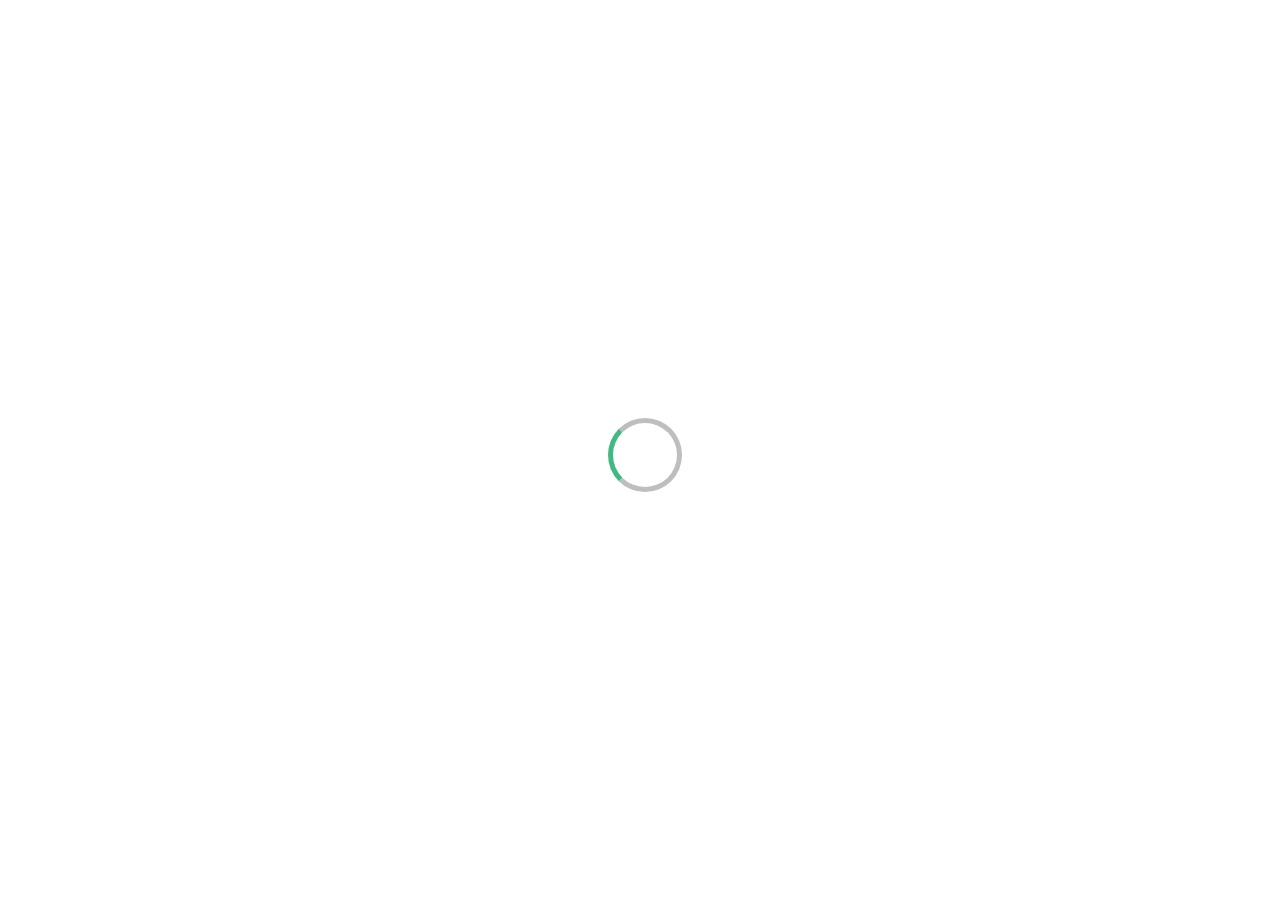
==== index.html @ 89a60c38 "文档模板基础代码搭建完毕" ====
<!DOCTYPE html>
<html lang="en">
<head>
  <meta charset="UTF-8">
  <title>workDoc</title>
  <meta http-equiv="X-UA-Compatible" content="IE=edge,chrome=1" />
  <meta name="description" content="Description">
  <meta name="viewport" content="width=device-width, user-scalable=no, initial-scale=1.0, maximum-scale=1.0, minimum-scale=1.0">
  <link rel="stylesheet" href="https://unpkg.com/docsify/lib/themes/vue.css">
  <style>
    #homeLoading{
      position: fixed;
      top: 50%;
      left: 50%;
      margin-left: -2rem;
      margin-top: -2rem;
      width: 4rem;
      height: 4rem;
      border-radius: 50%;
      border: 5px solid #BEBEBE;
      border-left: 5px solid #42b983;
      animation: load 1s linear infinite;
      -moz-animation:load 1s linear infinite;
      -webkit-animation: load 1s linear infinite;
      -o-animation:load 1s linear infinite;
    }
    @-webkit-keyframes load
    {
      from{-webkit-transform:rotate(0deg);}
      to{-webkit-transform:rotate(360deg);}
    }
    @keyframes load
    {
      from{-webkit-transform:rotate(0deg);}
      to{-webkit-transform:rotate(360deg);}
    }
    #header {
      display: none;
      width: 100%;
      height: 50px;
      background: #42b983;
      position: fixed;
      z-index: 999;
    }
    .logo {
      width: 250px;
      text-align: center;
      line-height: 50px;
      color: #fff;
      font-size: 20px;
      float: left;
    }
    .menuList {
      float: right;
      height: 50px;
    }
    .sidebar {
      width: 250px;
    }
    #header ul {
      padding: 0;
      margin: 0;
    }
    .sidebar ul li a:hover {
      text-decoration:none
    }
    #header ul li {
      cursor: pointer;
      font-size: 16px;
      color:#fff;
      list-style: none;
      float: left;
      height: 50px;
      line-height: 50px;
      padding: 0 25px;
    }
    #header ul li.active-li {
      background: #fff;
      color: #42b983;
    }
    .cover-main img {
      width: 300px;
      height: 300px;
      border-radius: 100%;
    }
    .markdown-section {
      max-width: 80% !important;
    }
  </style>
</head>
<body>
  <header id="header">
    <aside class="logo">
      前端笔记
    </aside>
    <div id="menuList" class="menuList">
      <ul>
        <li class="active-li">介绍</li>
        <li>css</li>
        <li>html</li>
        <li>javascript</li>
      </ul>
    </div>
  </header>
  <div id="app">
    <div id="homeLoading"></div>
  </div>
  <script>
    window.$docsify = {
      repo: 'https://github.com/zhangliGit',
      loadSidebar: true,
      loadNavbar: true,
      subMaxLevel: 3,
      auto2top: true,
      homepage: 'home.md',
      coverpage: true,
      logo: '/_media/logo.png',
      name: '前端知识库',
      nameLink: '/',
      autoHeader: true,
      executeScript: true,
      mergeNavbar: true,
      notFoundPage: true,
      ga: 'UA-XXXXX-Y',
      disqus: 'shortname'
    }
  </script>
  <script src="https://unpkg.com/docsify/lib/docsify.min.js"></script>
  <script src="https://unpkg.com/docsify/lib/plugins/ga.js"></script>
  <script src="https://unpkg.com/docsify/lib/plugins/emoji.js"></script>
  <script src="https://unpkg.com/docsify-copy-code"></script>
  <script src="https://unpkg.com/docsify/lib/plugins/external-script.js"></script>
</body>
<script>
  document.querySelector("#menuList").addEventListener('click', function(evt){
    if (evt.target.innerHTML === '介绍') {
      var path = 'README';
      window.$docsify.loadSidebar = true;
      window.location.reload();
    } else {
      var path = evt.target.innerHTML;
      window.$docsify.loadSidebar = false;
    }
    var host = window.location.href.split("#")[0];
    window.location.href = host + '#/' + path;
  }, false)
</script>
</html>
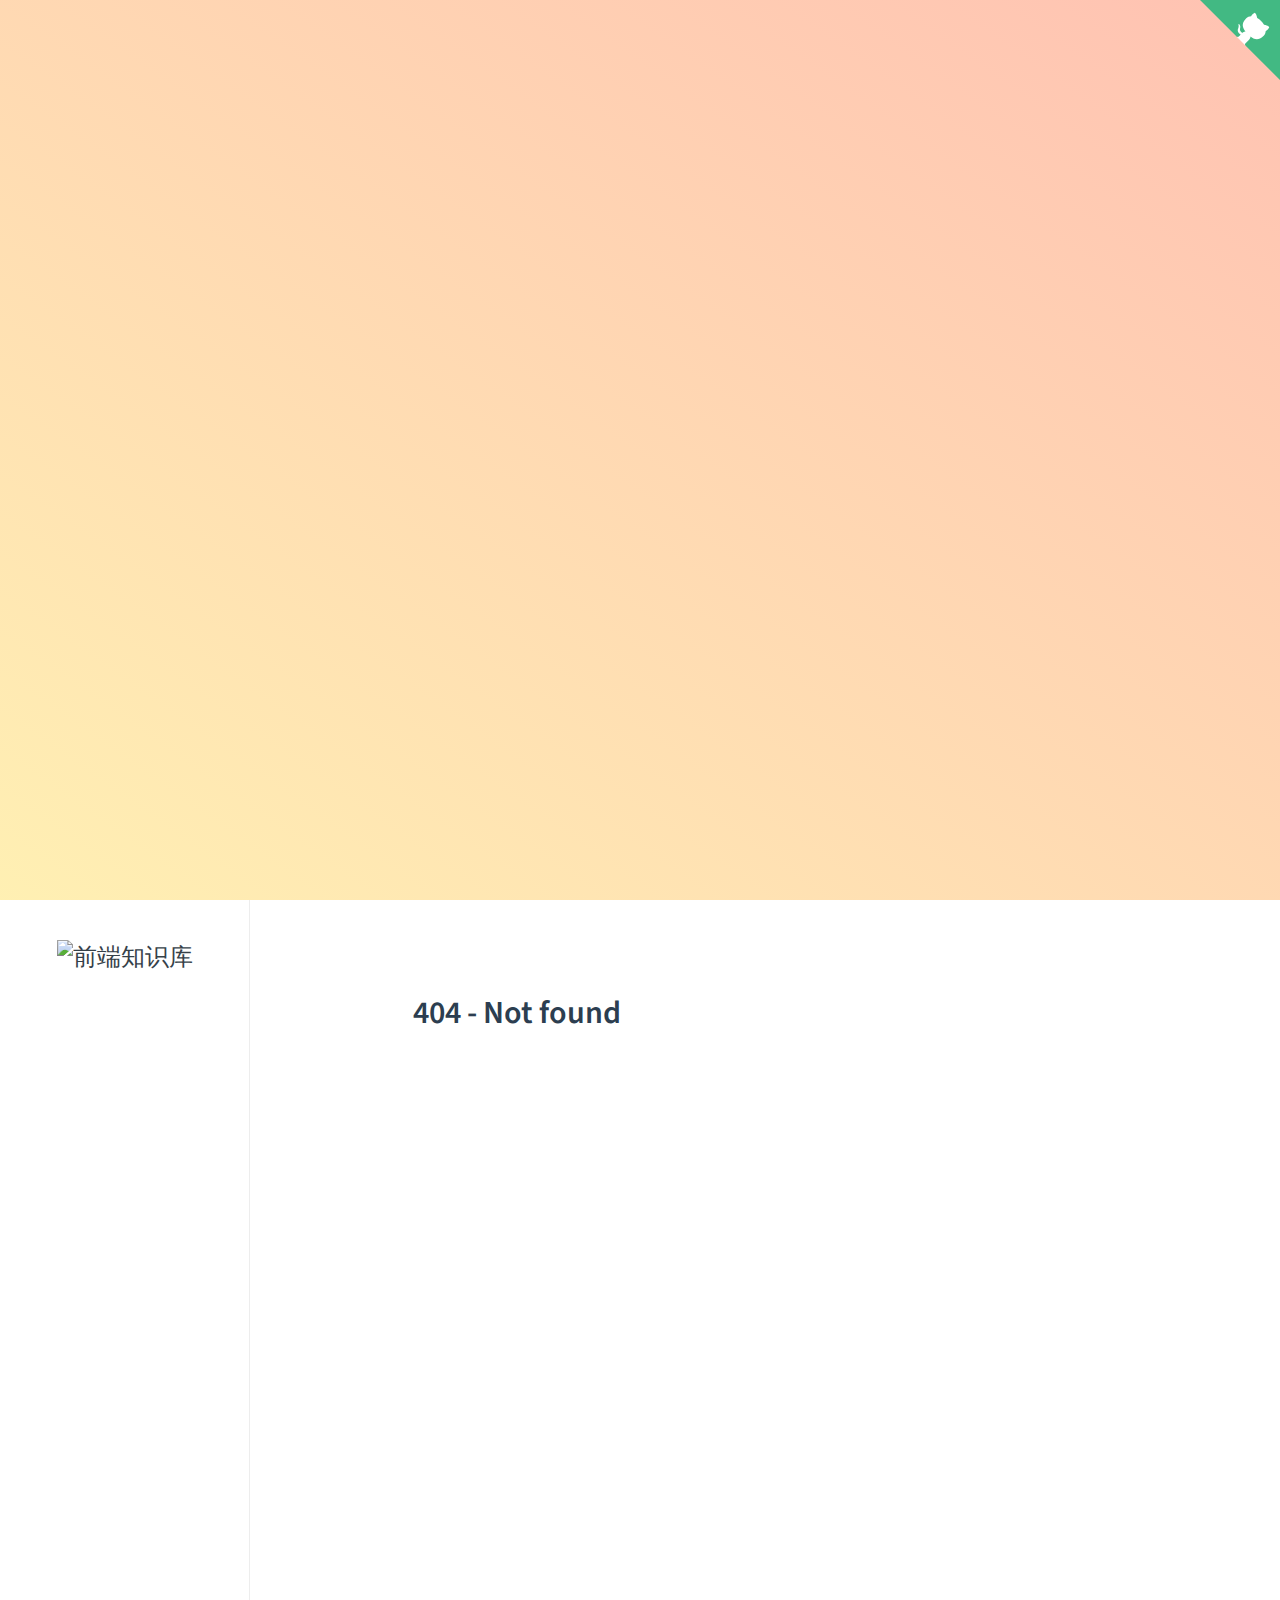
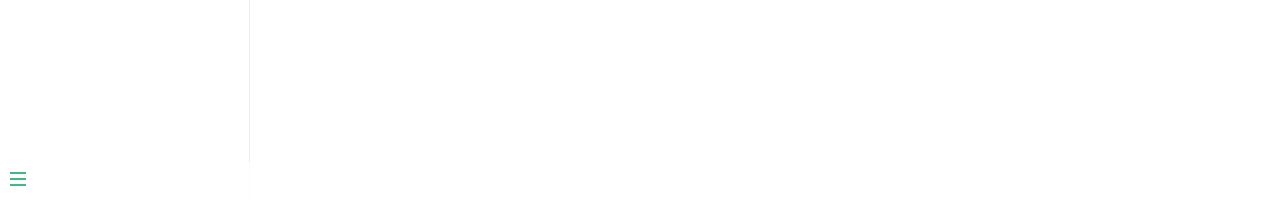
==== commit c7ed61eb: "新增文档" ====
--- a/index.html
+++ b/index.html
@@ -6,7 +6,7 @@
   <meta http-equiv="X-UA-Compatible" content="IE=edge,chrome=1" />
   <meta name="description" content="Description">
   <meta name="viewport" content="width=device-width, user-scalable=no, initial-scale=1.0, maximum-scale=1.0, minimum-scale=1.0">
-  <link rel="stylesheet" href="https://unpkg.com/docsify/lib/themes/vue.css">
+  <link rel="stylesheet" href="./script/vue.css">
   <style>
     #homeLoading{
       position: fixed;
@@ -89,26 +89,13 @@
   </style>
 </head>
 <body>
-  <header id="header">
-    <aside class="logo">
-      前端笔记
-    </aside>
-    <div id="menuList" class="menuList">
-      <ul>
-        <li class="active-li">介绍</li>
-        <li>css</li>
-        <li>html</li>
-        <li>javascript</li>
-      </ul>
-    </div>
-  </header>
   <div id="app">
     <div id="homeLoading"></div>
   </div>
   <script>
     window.$docsify = {
       repo: 'https://github.com/zhangliGit',
-      loadSidebar: true,
+      loadSidebar: '_sidebar.md',
       loadNavbar: true,
       subMaxLevel: 3,
       auto2top: true,
@@ -120,29 +107,14 @@
       autoHeader: true,
       executeScript: true,
       mergeNavbar: true,
-      notFoundPage: true,
-      ga: 'UA-XXXXX-Y',
-      disqus: 'shortname'
+      notFoundPage: true
     }
   </script>
-  <script src="https://unpkg.com/docsify/lib/docsify.min.js"></script>
-  <script src="https://unpkg.com/docsify/lib/plugins/ga.js"></script>
-  <script src="https://unpkg.com/docsify/lib/plugins/emoji.js"></script>
-  <script src="https://unpkg.com/docsify-copy-code"></script>
-  <script src="https://unpkg.com/docsify/lib/plugins/external-script.js"></script>
+  <script src="./script/docsify.min.js"></script>
+  <script src="./script/emoji.js"></script>
+  <script src="./script/docsify-copy-code.min.js"></script>
+  <script src="./script/external-script.js"></script>
 </body>
 <script>
-  document.querySelector("#menuList").addEventListener('click', function(evt){
-    if (evt.target.innerHTML === '介绍') {
-      var path = 'README';
-      window.$docsify.loadSidebar = true;
-      window.location.reload();
-    } else {
-      var path = evt.target.innerHTML;
-      window.$docsify.loadSidebar = false;
-    }
-    var host = window.location.href.split("#")[0];
-    window.location.href = host + '#/' + path;
-  }, false)
 </script>
 </html>
--- a/script/vue.css
+++ b/script/vue.css
@@ -0,0 +1 @@
+@import url("https://fonts.googleapis.com/css?family=Roboto+Mono|Source+Sans+Pro:300,400,600");*{-webkit-font-smoothing:antialiased;-webkit-overflow-scrolling:touch;-webkit-tap-highlight-color:rgba(0,0,0,0);-webkit-text-size-adjust:none;-webkit-touch-callout:none;box-sizing:border-box}body:not(.ready){overflow:hidden}body:not(.ready) .app-nav,body:not(.ready)>nav,body:not(.ready) [data-cloak]{display:none}div#app{font-size:30px;font-weight:lighter;margin:40vh auto;text-align:center}div#app:empty:before{content:"Loading..."}.emoji{height:1.2rem;vertical-align:middle}.progress{background-color:var(--theme-color,#42b983);height:2px;left:0;position:fixed;right:0;top:0;transition:width .2s,opacity .4s;width:0;z-index:5}.search .search-keyword,.search a:hover{color:var(--theme-color,#42b983)}.search .search-keyword{font-style:normal;font-weight:700}body,html{height:100%}body{-moz-osx-font-smoothing:grayscale;-webkit-font-smoothing:antialiased;color:#34495e;font-family:Source Sans Pro,Helvetica Neue,Arial,sans-serif;font-size:15px;letter-spacing:0;margin:0;overflow-x:hidden}img{max-width:100%}a[disabled]{cursor:not-allowed;opacity:.6}kbd{border:1px solid #ccc;border-radius:3px;display:inline-block;font-size:12px!important;line-height:12px;margin-bottom:3px;padding:3px 5px;vertical-align:middle}li input[type=checkbox]{margin:0 .2em .25em 0;vertical-align:middle}.app-nav{margin:25px 60px 0 0;position:absolute;right:0;text-align:right;z-index:2}.app-nav.no-badge{margin-right:25px}.app-nav p{margin:0}.app-nav>a{margin:0 1rem;padding:5px 0}.app-nav li,.app-nav ul{display:inline-block;list-style:none;margin:0}.app-nav a{color:inherit;font-size:16px;text-decoration:none;transition:color .3s}.app-nav a.active,.app-nav a:hover{color:var(--theme-color,#42b983)}.app-nav a.active{border-bottom:2px solid var(--theme-color,#42b983)}.app-nav li{display:inline-block;margin:0 1rem;padding:5px 0;position:relative}.app-nav li ul{background-color:#fff;border:1px solid #ddd;border-bottom-color:#ccc;border-radius:4px;box-sizing:border-box;display:none;max-height:calc(100vh - 61px);overflow-y:auto;padding:10px 0;position:absolute;right:-15px;text-align:left;top:100%;white-space:nowrap}.app-nav li ul li{display:block;font-size:14px;line-height:1rem;margin:0;margin:8px 14px;white-space:nowrap}.app-nav li ul a{display:block;font-size:inherit;margin:0;padding:0}.app-nav li ul a.active{border-bottom:0}.app-nav li:hover ul{display:block}.github-corner{border-bottom:0;position:fixed;right:0;text-decoration:none;top:0;z-index:1}.github-corner:hover .octo-arm{animation:a .56s ease-in-out}.github-corner svg{color:#fff;fill:var(--theme-color,#42b983);height:80px;width:80px}main{display:block;position:relative;width:100vw;height:100%;z-index:0}main.hidden{display:none}.anchor{display:inline-block;text-decoration:none;transition:all .3s}.anchor span{color:#34495e}.anchor:hover{text-decoration:underline}.sidebar{border-right:1px solid rgba(0,0,0,.07);overflow-y:auto;padding:40px 0 0;position:absolute;top:0;bottom:0;left:0;transition:transform .25s ease-out;width:300px;z-index:3}.sidebar>h1{margin:0 auto 1rem;font-size:1.5rem;font-weight:300;text-align:center}.sidebar>h1 a{color:inherit;text-decoration:none}.sidebar>h1 .app-nav{display:block;position:static}.sidebar .sidebar-nav{line-height:2em;padding-bottom:40px}.sidebar li.collapse .app-sub-sidebar{display:none}.sidebar ul{margin:0 0 0 15px;padding:0}.sidebar li>p{font-weight:700;margin:0}.sidebar ul,.sidebar ul li{list-style:none}.sidebar ul li a{border-bottom:none;display:block}.sidebar ul li ul{padding-left:20px}.sidebar::-webkit-scrollbar{width:4px}.sidebar::-webkit-scrollbar-thumb{background:transparent;border-radius:4px}.sidebar:hover::-webkit-scrollbar-thumb{background:hsla(0,0%,53%,.4)}.sidebar:hover::-webkit-scrollbar-track{background:hsla(0,0%,53%,.1)}.sidebar-toggle{background-color:transparent;background-color:hsla(0,0%,100%,.8);border:0;outline:none;padding:10px;position:absolute;bottom:0;left:0;text-align:center;transition:opacity .3s;width:284px;z-index:4}.sidebar-toggle .sidebar-toggle-button:hover{opacity:.4}.sidebar-toggle span{background-color:var(--theme-color,#42b983);display:block;margin-bottom:4px;width:16px;height:2px}body.sticky .sidebar,body.sticky .sidebar-toggle{position:fixed}.content{padding-top:60px;position:absolute;top:0;right:0;bottom:0;left:300px;transition:left .25s ease}.markdown-section{margin:0 auto;max-width:800px;padding:30px 15px 40px;position:relative}.markdown-section>*{box-sizing:border-box;font-size:inherit}.markdown-section>:first-child{margin-top:0!important}.markdown-section hr{border:none;border-bottom:1px solid #eee;margin:2em 0}.markdown-section iframe{border:1px solid #eee;width:1px;min-width:100%}.markdown-section table{border-collapse:collapse;border-spacing:0;display:block;margin-bottom:1rem;overflow:auto;width:100%}.markdown-section th{font-weight:700}.markdown-section td,.markdown-section th{border:1px solid #ddd;padding:6px 13px}.markdown-section tr{border-top:1px solid #ccc}.markdown-section p.tip,.markdown-section tr:nth-child(2n){background-color:#f8f8f8}.markdown-section p.tip{border-bottom-right-radius:2px;border-left:4px solid #f66;border-top-right-radius:2px;margin:2em 0;padding:12px 24px 12px 30px;position:relative}.markdown-section p.tip:before{background-color:#f66;border-radius:100%;color:#fff;content:"!";font-family:Dosis,Source Sans Pro,Helvetica Neue,Arial,sans-serif;font-size:14px;font-weight:700;left:-12px;line-height:20px;position:absolute;height:20px;width:20px;text-align:center;top:14px}.markdown-section p.tip code{background-color:#efefef}.markdown-section p.tip em{color:#34495e}.markdown-section p.warn{background:rgba(66,185,131,.1);border-radius:2px;padding:1rem}.markdown-section ul.task-list>li{list-style-type:none}body.close .sidebar{transform:translateX(-300px)}body.close .sidebar-toggle{width:auto}body.close .content{left:0}@media print{.app-nav,.github-corner,.sidebar,.sidebar-toggle{display:none}}@media screen and (max-width:768px){.github-corner,.sidebar,.sidebar-toggle{position:fixed}.app-nav{margin-top:16px}.app-nav li ul{top:30px}main{height:auto;overflow-x:hidden}.sidebar{left:-300px;transition:transform .25s ease-out}.content{left:0;max-width:100vw;position:static;padding-top:20px;transition:transform .25s ease}.app-nav,.github-corner{transition:transform .25s ease-out}.sidebar-toggle{background-color:transparent;width:auto;padding:30px 30px 10px 10px}body.close .sidebar{transform:translateX(300px)}body.close .sidebar-toggle{background-color:hsla(0,0%,100%,.8);transition:background-color 1s;width:284px;padding:10px}body.close .content{transform:translateX(300px)}body.close .app-nav,body.close .github-corner{display:none}.github-corner:hover .octo-arm{animation:none}.github-corner .octo-arm{animation:a .56s ease-in-out}}@keyframes a{0%,to{transform:rotate(0)}20%,60%{transform:rotate(-25deg)}40%,80%{transform:rotate(10deg)}}section.cover{-ms-flex-align:center;align-items:center;background-position:50%;background-repeat:no-repeat;background-size:cover;height:100vh;display:none}section.cover.show{display:-ms-flexbox;display:flex}section.cover.has-mask .mask{background-color:#fff;opacity:.8;position:absolute;top:0;height:100%;width:100%}section.cover .cover-main{-ms-flex:1;flex:1;margin:-20px 16px 0;text-align:center;z-index:1}section.cover a{color:inherit}section.cover a,section.cover a:hover{text-decoration:none}section.cover p{line-height:1.5rem;margin:1em 0}section.cover h1{color:inherit;font-size:2.5rem;font-weight:300;margin:.625rem 0 2.5rem;position:relative;text-align:center}section.cover h1 a{display:block}section.cover h1 small{bottom:-.4375rem;font-size:1rem;position:absolute}section.cover blockquote{font-size:1.5rem;text-align:center}section.cover ul{line-height:1.8;list-style-type:none;margin:1em auto;max-width:500px;padding:0}section.cover .cover-main>p:last-child a{border:1px solid var(--theme-color,#42b983);border-radius:2rem;box-sizing:border-box;color:var(--theme-color,#42b983);display:inline-block;font-size:1.05rem;letter-spacing:.1rem;margin:.5rem 1rem;padding:.75em 2rem;text-decoration:none;transition:all .15s ease}section.cover .cover-main>p:last-child a:last-child{background-color:var(--theme-color,#42b983);color:#fff}section.cover .cover-main>p:last-child a:last-child:hover{color:inherit;opacity:.8}section.cover .cover-main>p:last-child a:hover{color:inherit}section.cover blockquote>p>a{border-bottom:2px solid var(--theme-color,#42b983);transition:color .3s}section.cover blockquote>p>a:hover{color:var(--theme-color,#42b983)}.sidebar,body{background-color:#fff}.sidebar{color:#364149}.sidebar li{margin:6px 0}.sidebar ul li a{color:#505d6b;font-size:14px;font-weight:400;overflow:hidden;text-decoration:none;text-overflow:ellipsis;white-space:nowrap}.sidebar ul li a:hover{text-decoration:underline}.sidebar ul li ul{padding:0}.sidebar ul li.active>a{border-right:2px solid;color:var(--theme-color,#42b983);font-weight:600}.app-sub-sidebar li:before{content:"-";padding-right:4px;float:left}.markdown-section h1,.markdown-section h2,.markdown-section h3,.markdown-section h4,.markdown-section strong{color:#2c3e50;font-weight:600}.markdown-section a{color:var(--theme-color,#42b983);font-weight:600}.markdown-section h1{font-size:2rem;margin:0 0 1rem}.markdown-section h2{font-size:1.75rem;margin:45px 0 .8rem}.markdown-section h3{font-size:1.5rem;margin:40px 0 .6rem}.markdown-section h4{font-size:1.25rem}.markdown-section h5{font-size:1rem}.markdown-section h6{color:#777;font-size:1rem}.markdown-section figure,.markdown-section p{margin:1.2em 0}.markdown-section ol,.markdown-section p,.markdown-section ul{line-height:1.6rem;word-spacing:.05rem}.markdown-section ol,.markdown-section ul{padding-left:1.5rem}.markdown-section blockquote{border-left:4px solid var(--theme-color,#42b983);color:#858585;margin:2em 0;padding-left:20px}.markdown-section blockquote p{font-weight:600;margin-left:0}.markdown-section iframe{margin:1em 0}.markdown-section em{color:#7f8c8d}.markdown-section code{border-radius:2px;color:#e96900;font-size:.8rem;margin:0 2px;padding:3px 5px;white-space:pre-wrap}.markdown-section code,.markdown-section pre{background-color:#f8f8f8;font-family:Roboto Mono,Monaco,courier,monospace}.markdown-section pre{-moz-osx-font-smoothing:initial;-webkit-font-smoothing:initial;line-height:1.5rem;margin:1.2em 0;overflow:auto;padding:0 1.4rem;position:relative;word-wrap:normal}.token.cdata,.token.comment,.token.doctype,.token.prolog{color:#8e908c}.token.namespace{opacity:.7}.token.boolean,.token.number{color:#c76b29}.token.punctuation{color:#525252}.token.property{color:#c08b30}.token.tag{color:#2973b7}.token.string{color:var(--theme-color,#42b983)}.token.selector{color:#6679cc}.token.attr-name{color:#2973b7}.language-css .token.string,.style .token.string,.token.entity,.token.url{color:#22a2c9}.token.attr-value,.token.control,.token.directive,.token.unit{color:var(--theme-color,#42b983)}.token.function,.token.keyword{color:#e96900}.token.atrule,.token.regex,.token.statement{color:#22a2c9}.token.placeholder,.token.variable{color:#3d8fd1}.token.deleted{text-decoration:line-through}.token.inserted{border-bottom:1px dotted #202746;text-decoration:none}.token.italic{font-style:italic}.token.bold,.token.important{font-weight:700}.token.important{color:#c94922}.token.entity{cursor:help}.markdown-section pre>code{-moz-osx-font-smoothing:initial;-webkit-font-smoothing:initial;background-color:#f8f8f8;border-radius:2px;color:#525252;display:block;font-family:Roboto Mono,Monaco,courier,monospace;font-size:.8rem;line-height:inherit;margin:0 2px;max-width:inherit;overflow:inherit;padding:2.2em 5px;white-space:inherit}.markdown-section code:after,.markdown-section code:before{letter-spacing:.05rem}code .token{-moz-osx-font-smoothing:initial;-webkit-font-smoothing:initial;min-height:1.5rem}pre:after{color:#ccc;content:attr(data-lang);font-size:.6rem;font-weight:600;height:15px;line-height:15px;padding:5px 10px 0;position:absolute;right:0;text-align:right;top:0}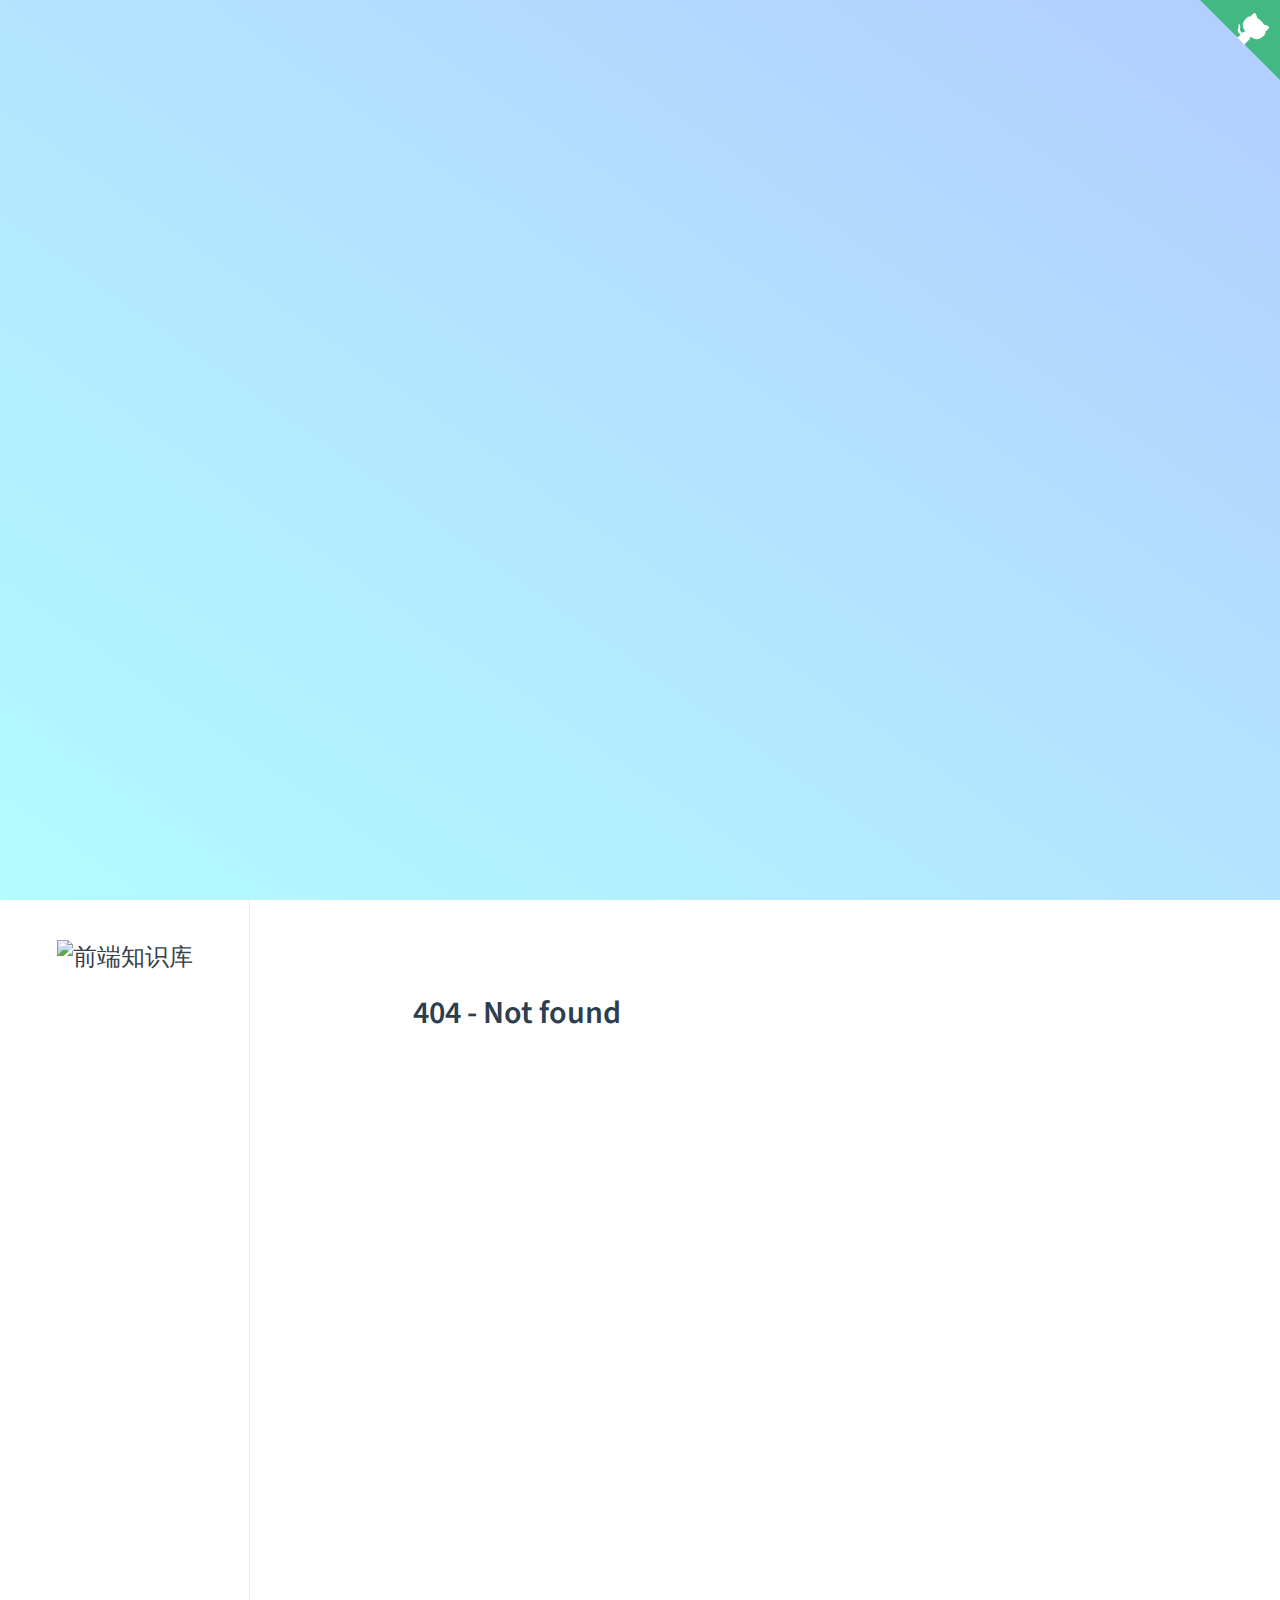
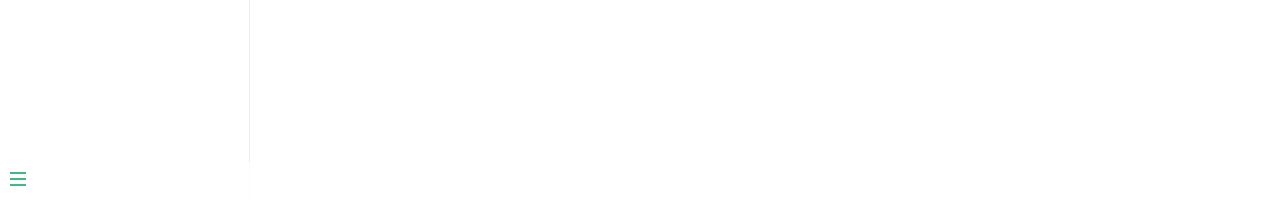
==== commit c2d9a730: "新增git文档" ====
--- a/index.html
+++ b/index.html
@@ -96,7 +96,7 @@
     window.$docsify = {
       repo: 'https://github.com/zhangliGit',
       loadSidebar: '_sidebar.md',
-      loadNavbar: true,
+      loadNavbar: false,
       subMaxLevel: 3,
       auto2top: true,
       homepage: 'home.md',
